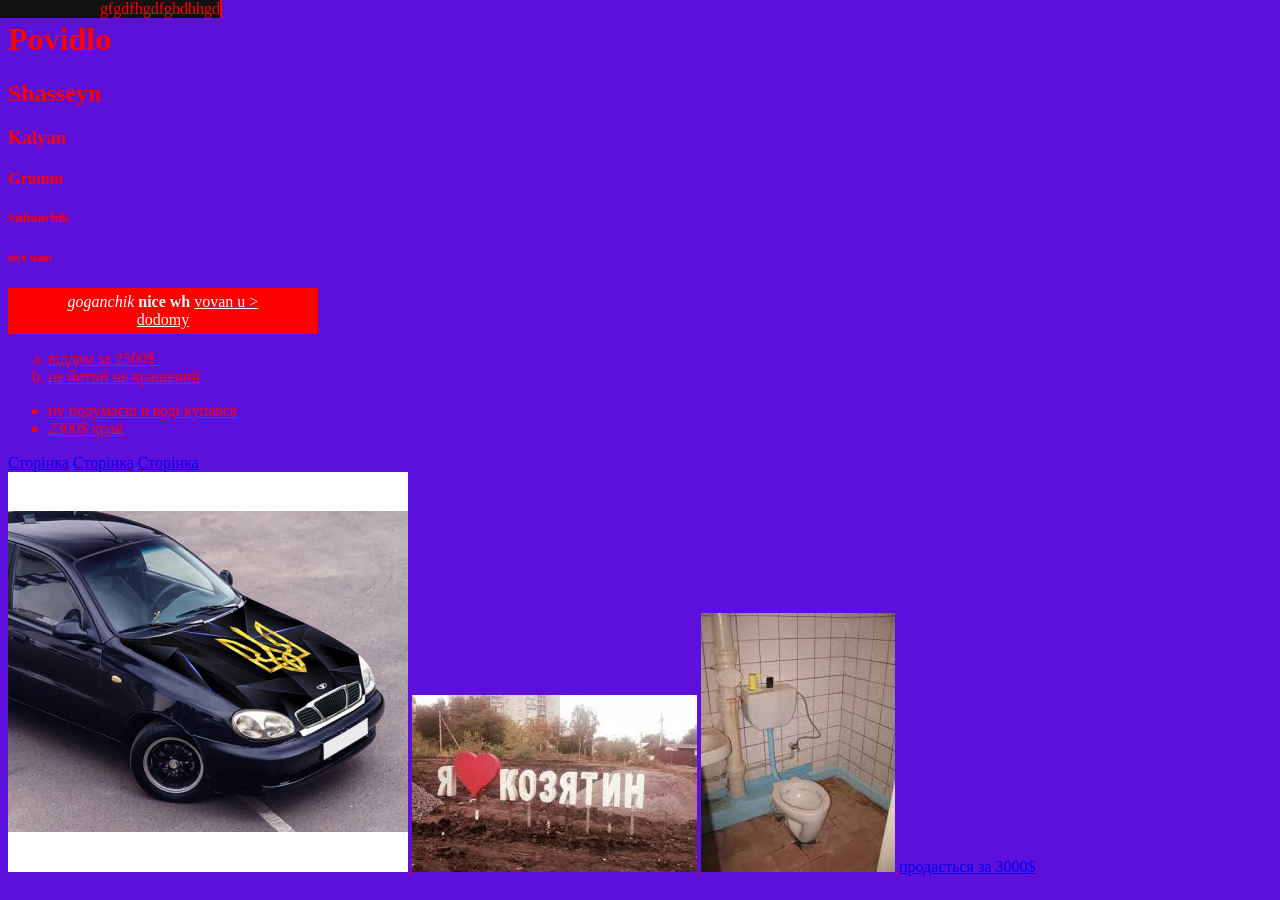
==== index.html @ d531a032 "Add files via upload" ====
<!doctype html>
<html>

<head>
    <title> GOGAN
    </title>
    <link rel="stylesheet" href="style.css">

</head>

<body text="red" bgcolor="black">
    <div id="sidebar">
gfgdfhgdfghdhhgd
    </div>
    <div id="content">
        <h1> Povidlo </h1>
        <h2> Shasseyn </h2>
        <h3> Kalyan </h3>
        <h4> Grumm </h4>
        <h5> Sultanchik </h5>
        <h6> nice team </h6>
        <p> <i> goganchik </i><b> nice wh </b><u> vovan u ><br> dodomy </p>
        <ol type="a">
            <li> віддам за 2500$ </li>
            <li> не битий не крашений </li>
        </ol>
        <ul type="square">
            <li> ну подумаєш в воді купався </li>
            <li> 2300$ край </li>
        </ul>
        <nav>
            <a href="page1.htm">Сторінка</a>
            <a href="page2.htm">Сторінка</a>
            <a href="page3.htm">Сторінка</a>
        </nav>
        <img src="img1.jpg" alt="ланос не заводиться">
        <img src="img2.jfif" alt="ви не потрапете в козятин">
        <img src="img3.jfif" alt="ви не потрапете в унітаз">

        <a
            href="https://gidroterm.in.ua/santekhnika-ua/unitazy-ua/unitaz-z-bachkom-keramika-nova-c637x-vypusk-45-hradusiv-000007592-ua">
            продається за 3000$</a>
        <!-- бульба -->
    </div>

</body>

</html>
---- style.css ----
body {
    background-color: rgb(94, 16, 219);
}

p {
    background-color: red;
    padding: 5px;
    color: #FFFFFF;
    width: 300px;
    text-align: center;

}

#sidebar {
    width: 220px;
    background-color: #111111;
    position: fixed;
    top: 0px;
    left: 0px;
    border-right: 2px solid red;
    text-align: right;
}
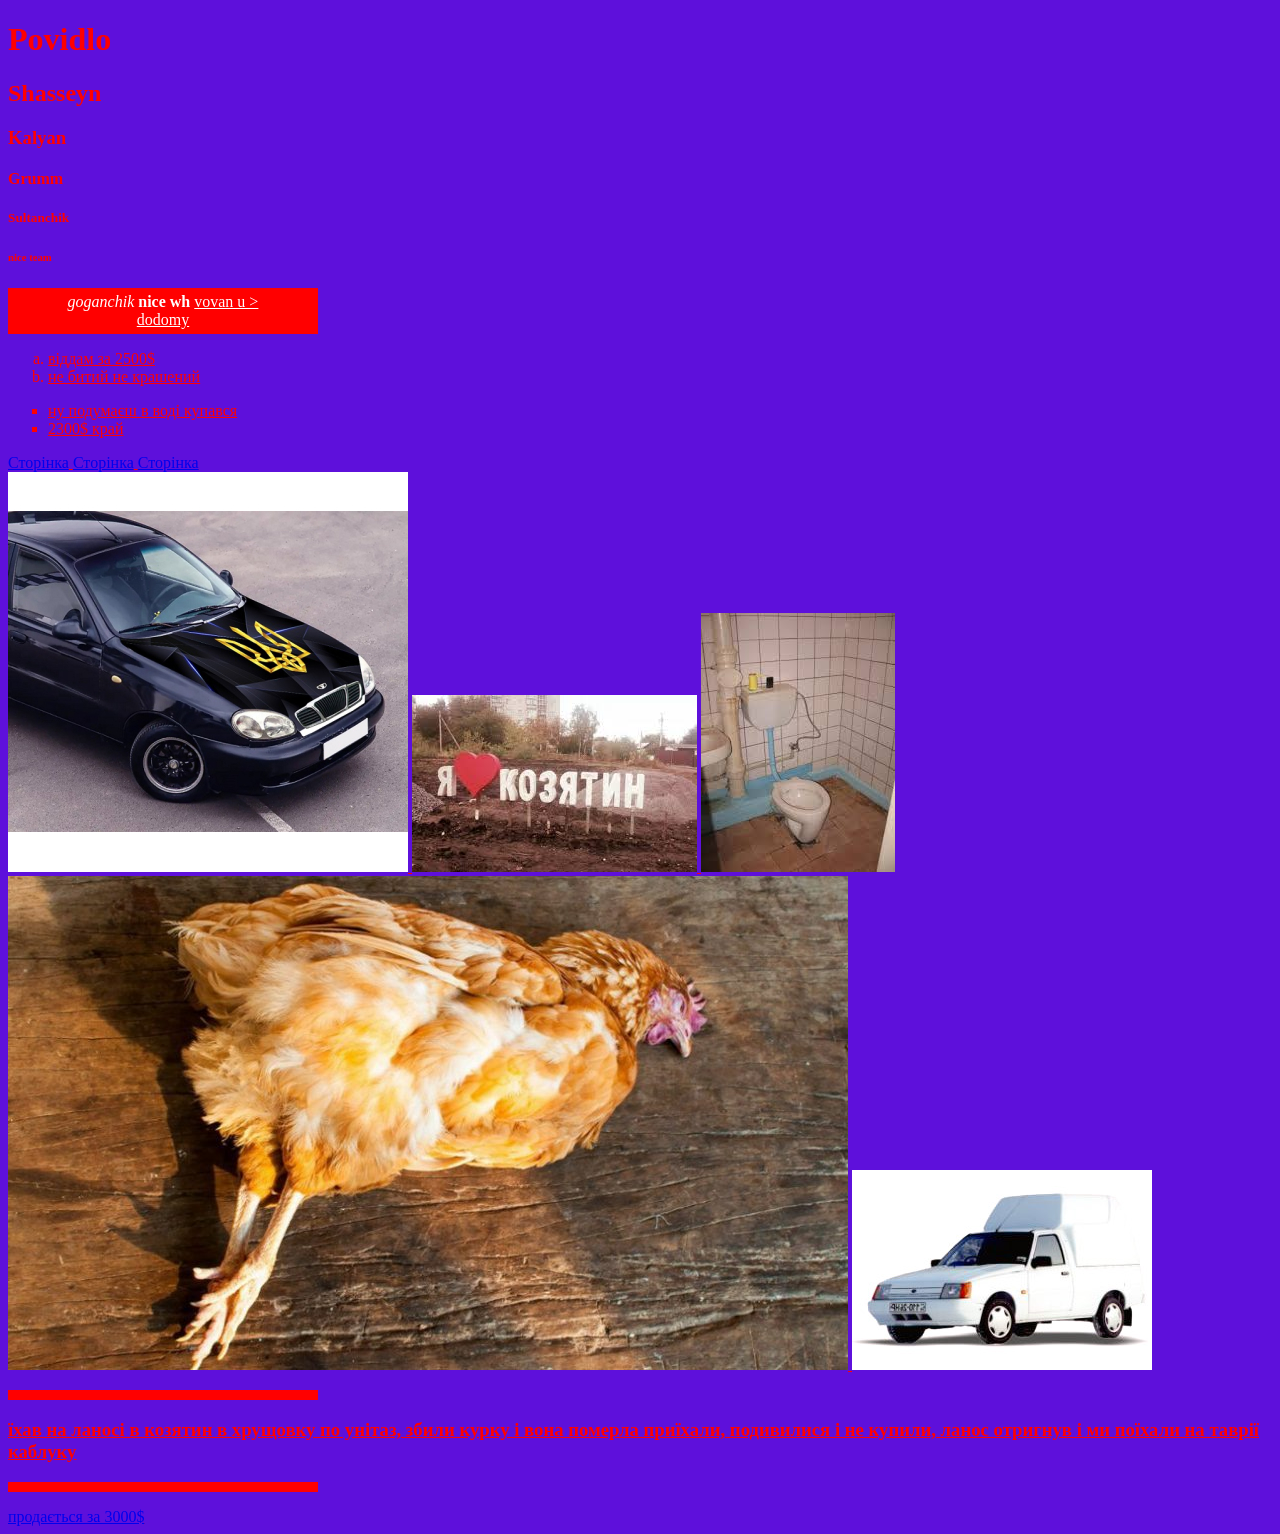
==== commit 35f7e4ce: "оновлення в Козятині" ====
--- a/index.html
+++ b/index.html
@@ -10,7 +10,6 @@
 
 <body text="red" bgcolor="black">
     <div id="sidebar">
-gfgdfhgdfghdhhgd
     </div>
     <div id="content">
         <h1> Povidlo </h1>
@@ -29,13 +28,23 @@
             <li> 2300$ край </li>
         </ul>
         <nav>
-            <a href="page1.htm">Сторінка</a>
-            <a href="page2.htm">Сторінка</a>
-            <a href="page3.htm">Сторінка</a>
+            <a href="page1.html">Сторінка</a>
+            <a href="page2.html">Сторінка</a>
+            <a href="page3.html">Сторінка</a>
         </nav>
         <img src="img1.jpg" alt="ланос не заводиться">
         <img src="img2.jfif" alt="ви не потрапете в козятин">
         <img src="img3.jfif" alt="ви не потрапете в унітаз">
+        <img src="img4.jpg"  alt="курка не дожила">
+        <img src="img5.jpg"  alt="каблук зів курку">
+        <p>
+            <h3>
+                їхав на ланосі в козятин в хрущовку по унітаз,
+                збили курку і вона померла
+                приїхали, подивилися і не купили,
+                ланос отригнув і ми поїхали на таврії каблуку
+            </h3>
+        </p>
 
         <a
             href="https://gidroterm.in.ua/santekhnika-ua/unitazy-ua/unitaz-z-bachkom-keramika-nova-c637x-vypusk-45-hradusiv-000007592-ua">
